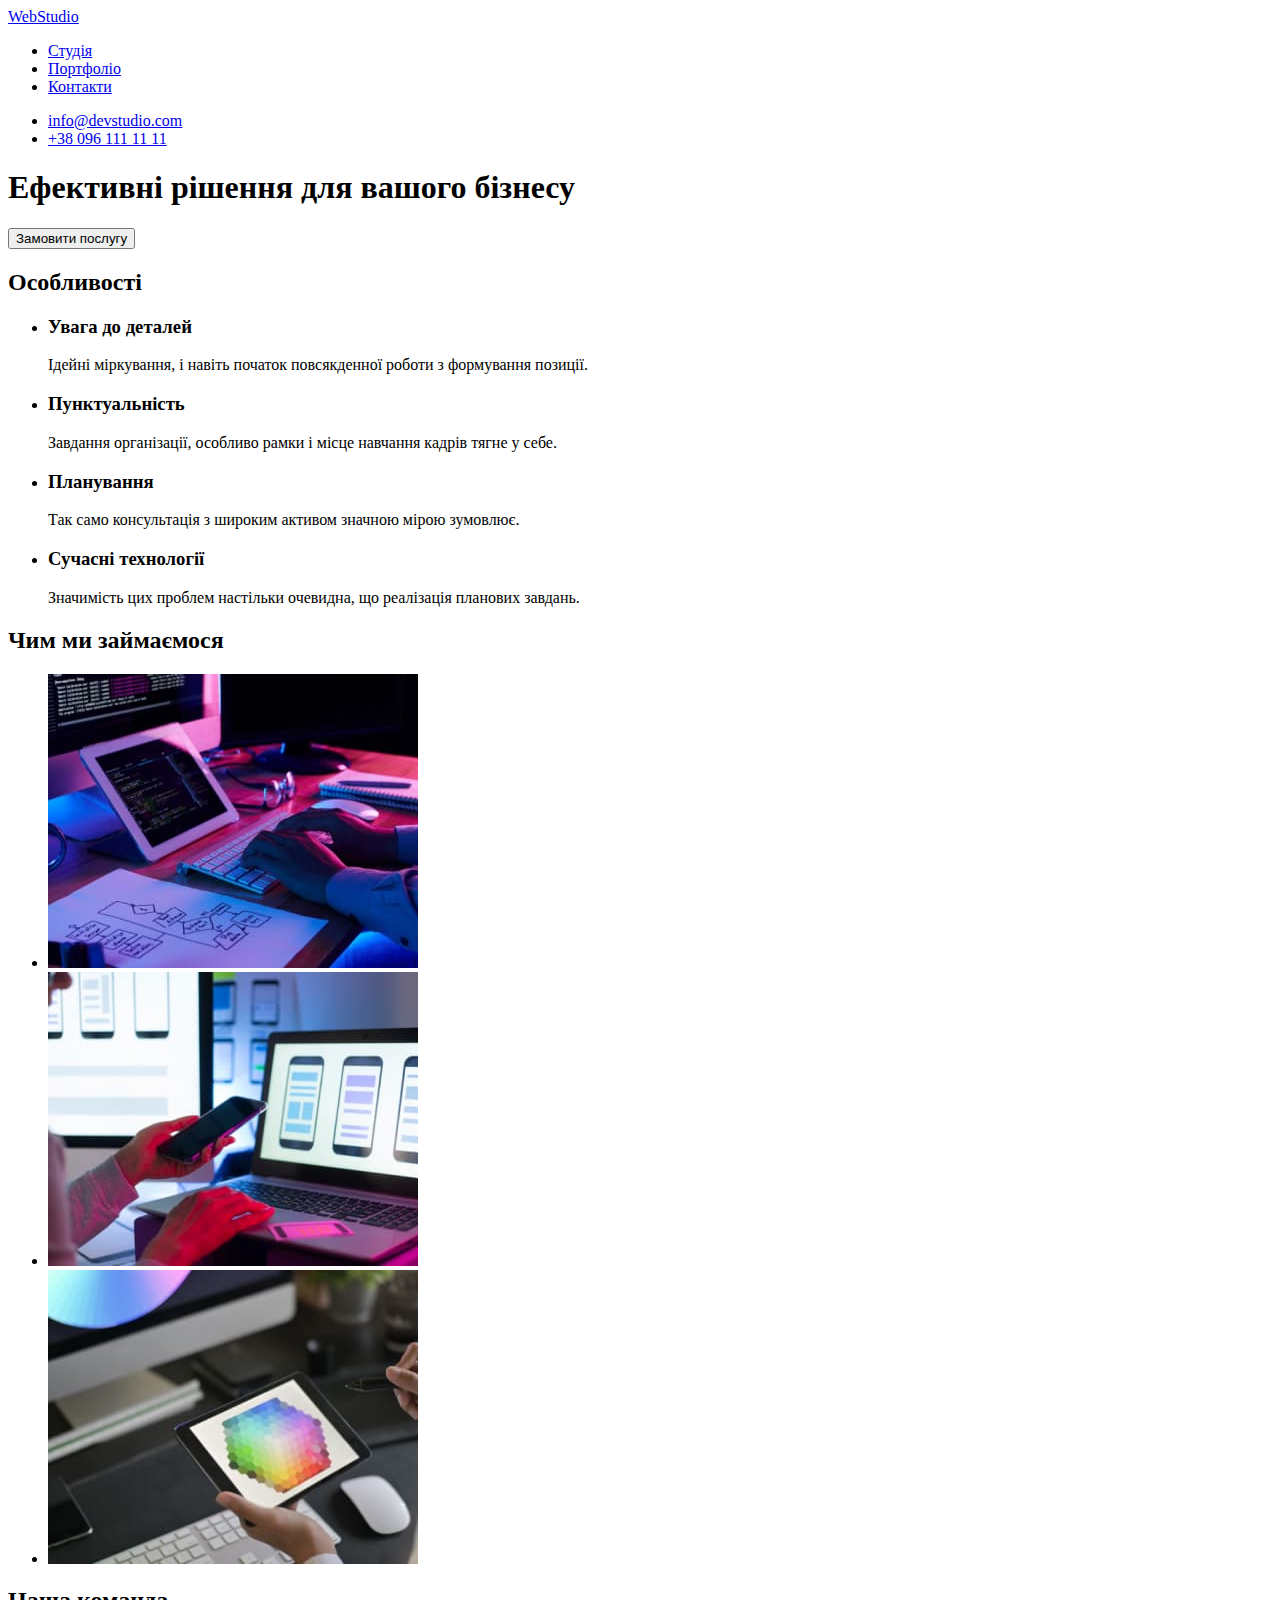
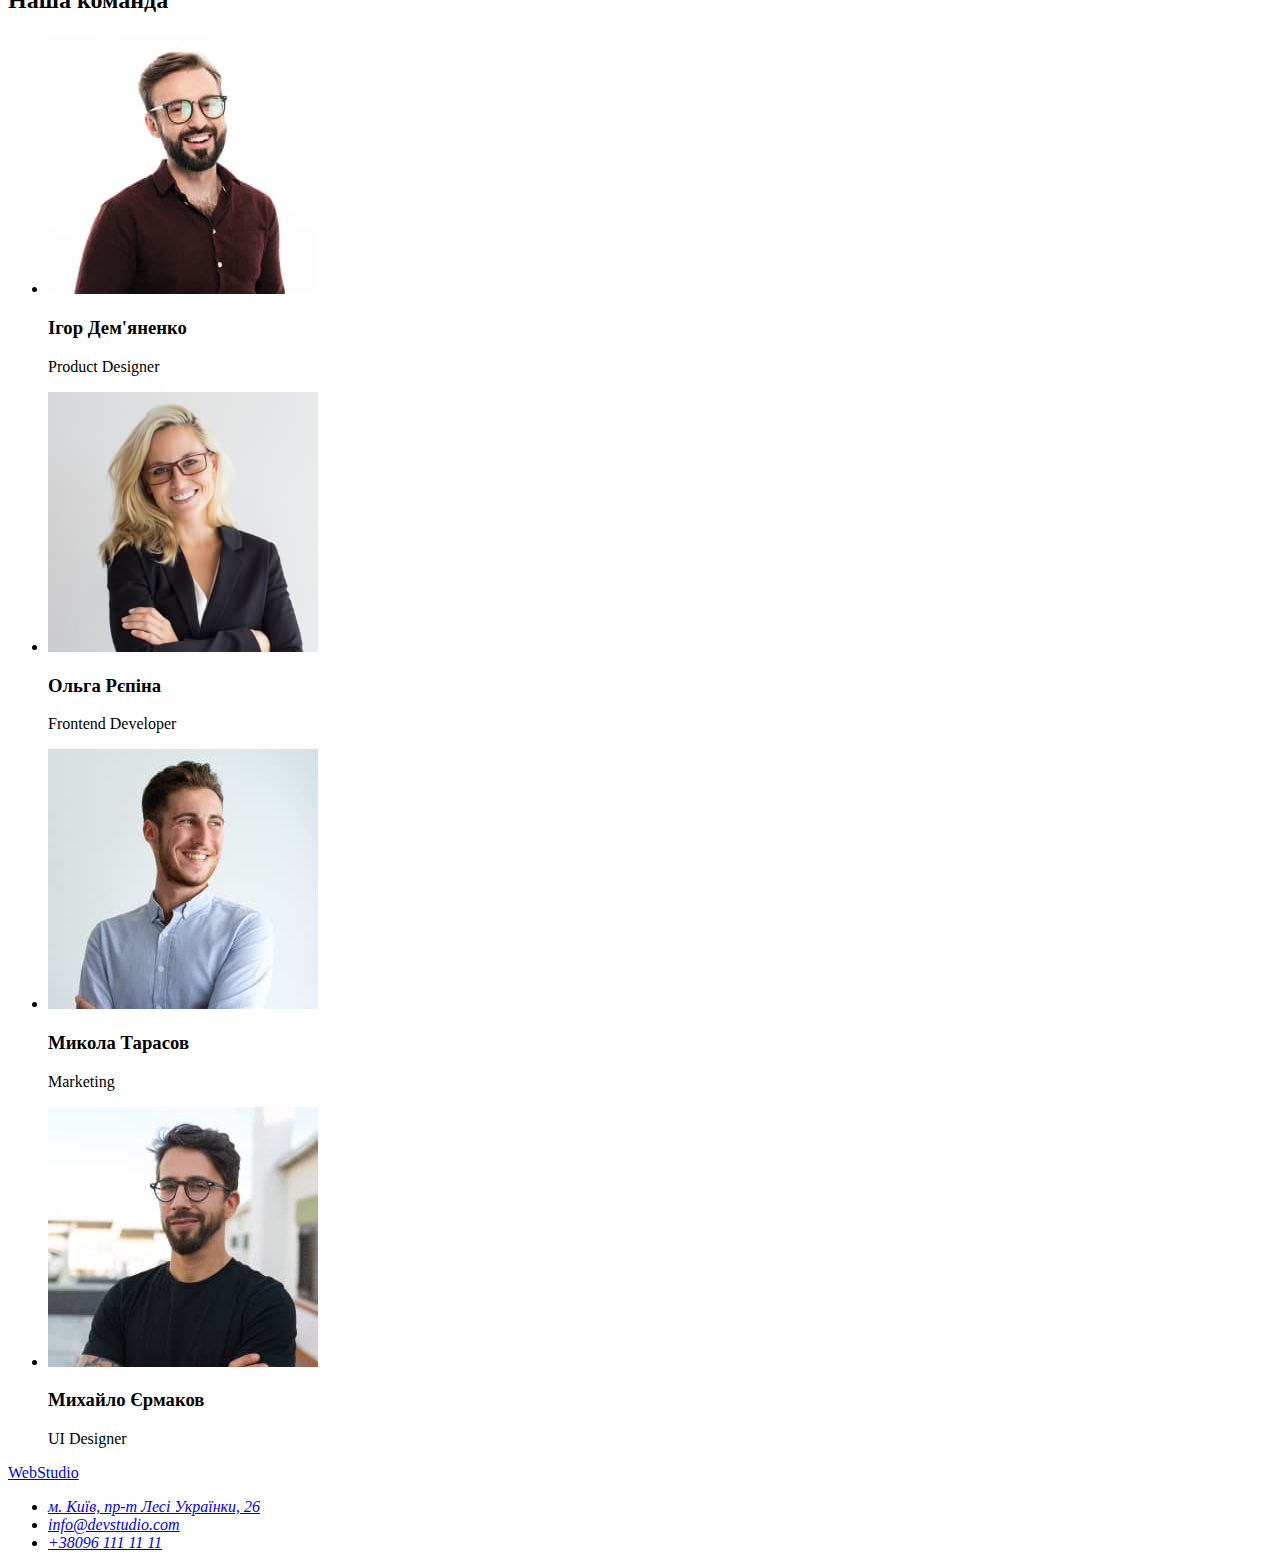
==== index.html @ 4920b451 "додав два файли" ====
<!DOCTYPE html>
<html lang="uk">
  <head>
    <meta charset="UTF-8" />
    <meta http-equiv="X-UA-Compatible" content="IE=edge" />
    <meta name="viewport" content="width=device-width, initial-scale=1.0" />
    <title>Document</title>
  </head>
  <body>
    <!-- Шапка сайту -->
    <header>
      <nav>
        <a href="./index.html"> WebStudio </a>
        <ul>
          <li><a href="./index.html">Студія</a></li>
          <li><a href="#">Портфоліо</a></li>
          <li><a href="#">Контакти</a></li>
        </ul>
      </nav>
      <ul>
        <li><a href="#">info@devstudio.com</a></li>
        <li><a href="#">+38 096 111 11 11</a></li>
      </ul>
    </header>

    <main>
      <!-- Герой -->
      <section>
        <h1>Ефективні рішення для вашого бізнесу</h1>
        <button type="button" class="button">Замовити послугу</button>
      </section>

      <!-- Особливості компанії -->
      <section>
        <h2>Особливості</h2>
        <ul>
          <li>
            <h3>Увага до деталей</h3>
            <p>
              Ідейні міркування, і навіть початок повсякденної роботи з
              формування позиції.
            </p>
          </li>
          <li>
            <h3>Пунктуальність</h3>
            <p>
              Завдання організації, особливо рамки і місце навчання кадрів тягне
              у себе.
            </p>
          </li>
          <li>
            <h3>Планування</h3>
            <p>
              Так само консультація з широким активом значною мірою зумовлює.
            </p>
          </li>
          <li>
            <h3>Сучасні технології</h3>
            <p>
              Значимість цих проблем настільки очевидна, що реалізація планових
              завдань.
            </p>
          </li>
        </ul>
      </section>
      <!-- Чим ми займаємося -->
      <section>
        <h2>Чим ми займаємося</h2>
        <ul>
          <li>
            <img
              src="./images/img1.jpg"
              alt="Людина працює за комп'ютером"
              width="370"
              height="294"
            />
          </li>
          <li>
            <img
              src="./images/img2.jpg"
              alt="Людина сидить за комп'ютером та дивиться в мобільний телефон"
              width="370"
              height="294"
            />
          </li>
          <li>
            <img
              src="./images/img3.jpg"
              alt="Людина сидить за комп'ютером та звіряється з планшетом"
              width="370"
              height="294"
            />
          </li>
        </ul>
      </section>

      <!-- Команда компанії-->
      <section>
        <h2>Наша команда</h2>
        <ul>
          <li>
            <img
              src="./images/team1.jpg"
              alt="Фото Ігора Дем'яненко"
              width="270"
              height="260"
            />
            <h3>Ігор Дем'яненко</h3>
            <p>Product Designer</p>
          </li>
          <li>
            <img
              src="./images/team2.jpg"
              alt="Фото Ольги Рєпіної"
              width="270"
              height="260"
            />
            <h3>Ольга Рєпіна</h3>
            <p>Frontend Developer</p>
          </li>
          <li>
            <img
              src="./images/team3.jpg"
              alt="Фото Миколи Тарасова"
              width="270"
              height="260"
            />
            <h3>Микола Тарасов</h3>
            <p>Marketing</p>
          </li>
          <li>
            <img
              src="./images/team4.jpg"
              alt="Фото Михайла Єрмакова"
              width="270"
              height="260"
            />
            <h3>Михайло Єрмаков</h3>
            <p>UI Designer</p>
          </li>
        </ul>
      </section>
    </main>
    <!-- Футер -->
    <footer>
      <a href="./index.html"> WebStudio </a>
      <address>
        <ul>
          <li>
            <a
              href="https://goo.gl/maps/CPtrU1FHBa2aNyZL9"
              target="_blank"
              rel="noopener noreferrer nofollow"
              >м. Київ, пр-т Лесі Українки, 26</a
            >
          </li>
          <li><a href="#">info@devstudio.com</a></li>
          <li><a href="#">+38096 111 11 11</a></li>
        </ul>
      </address>
    </footer>
  </body>
</html>
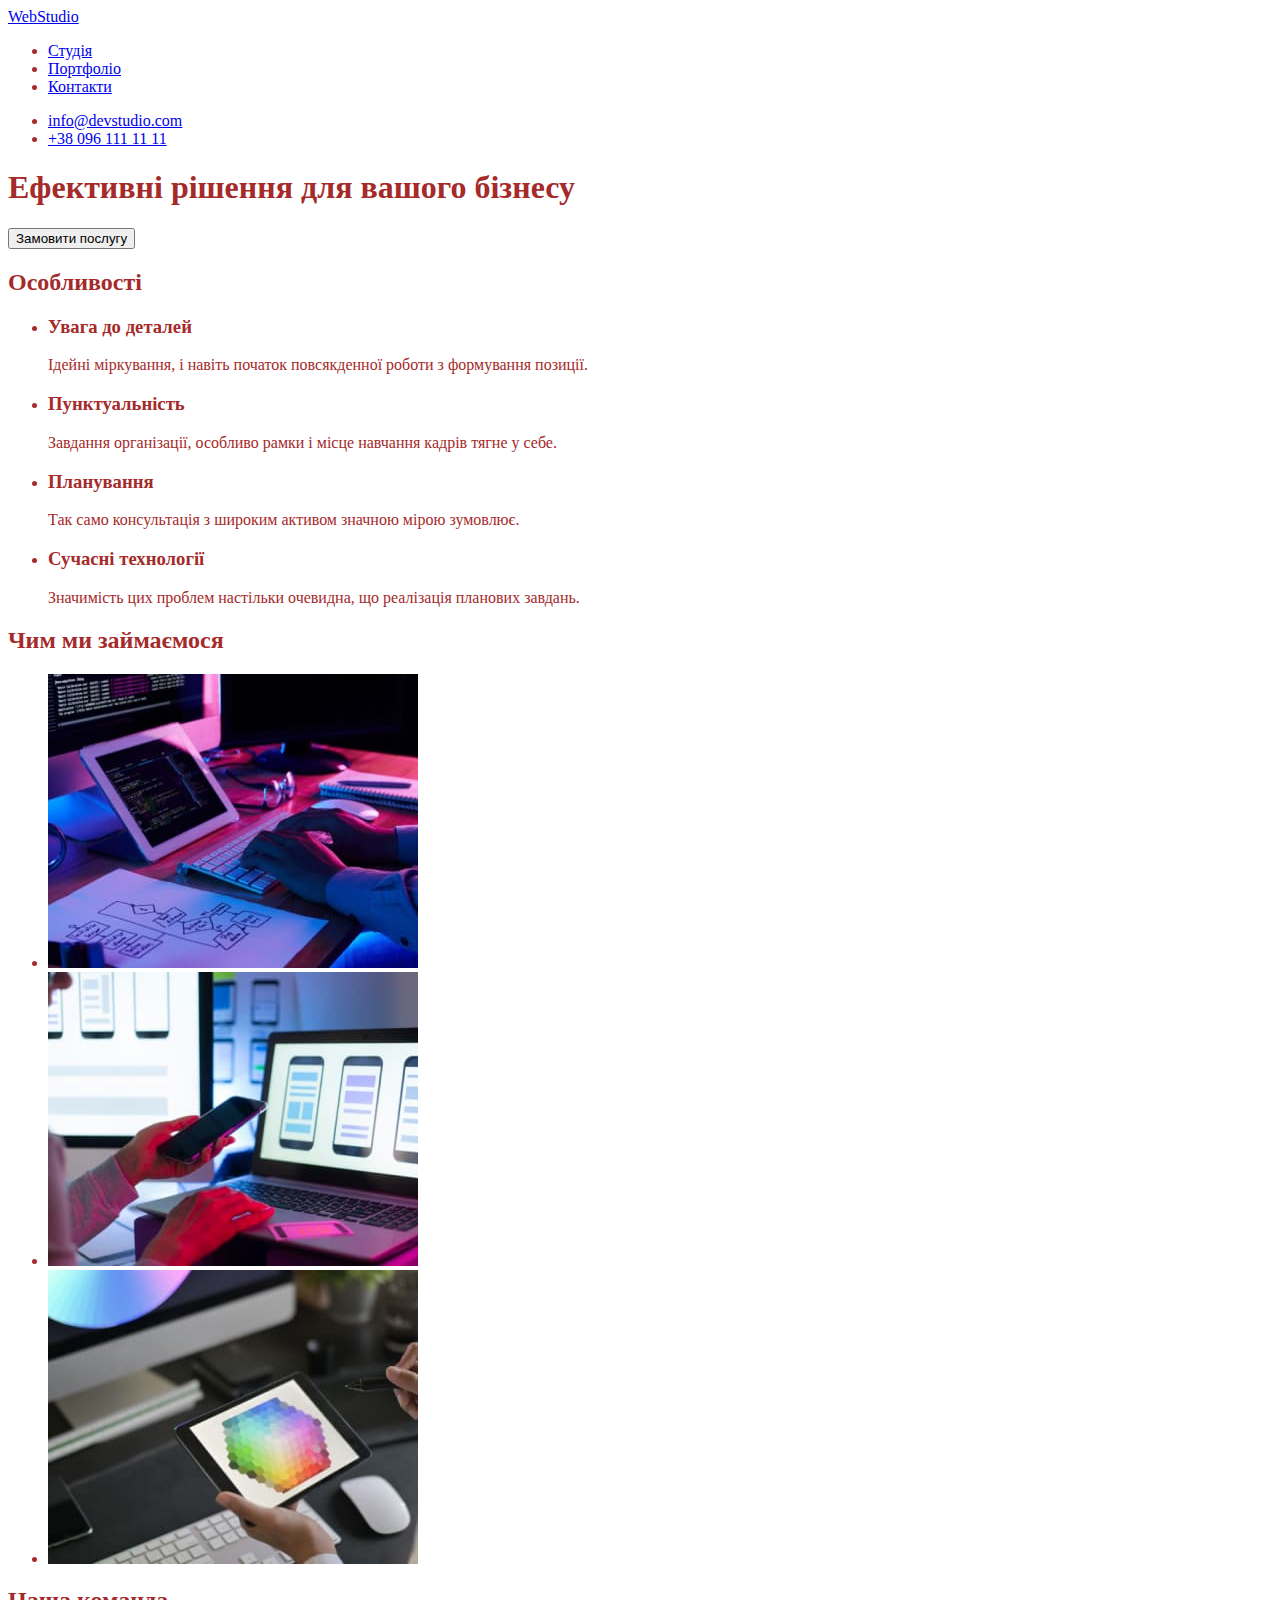
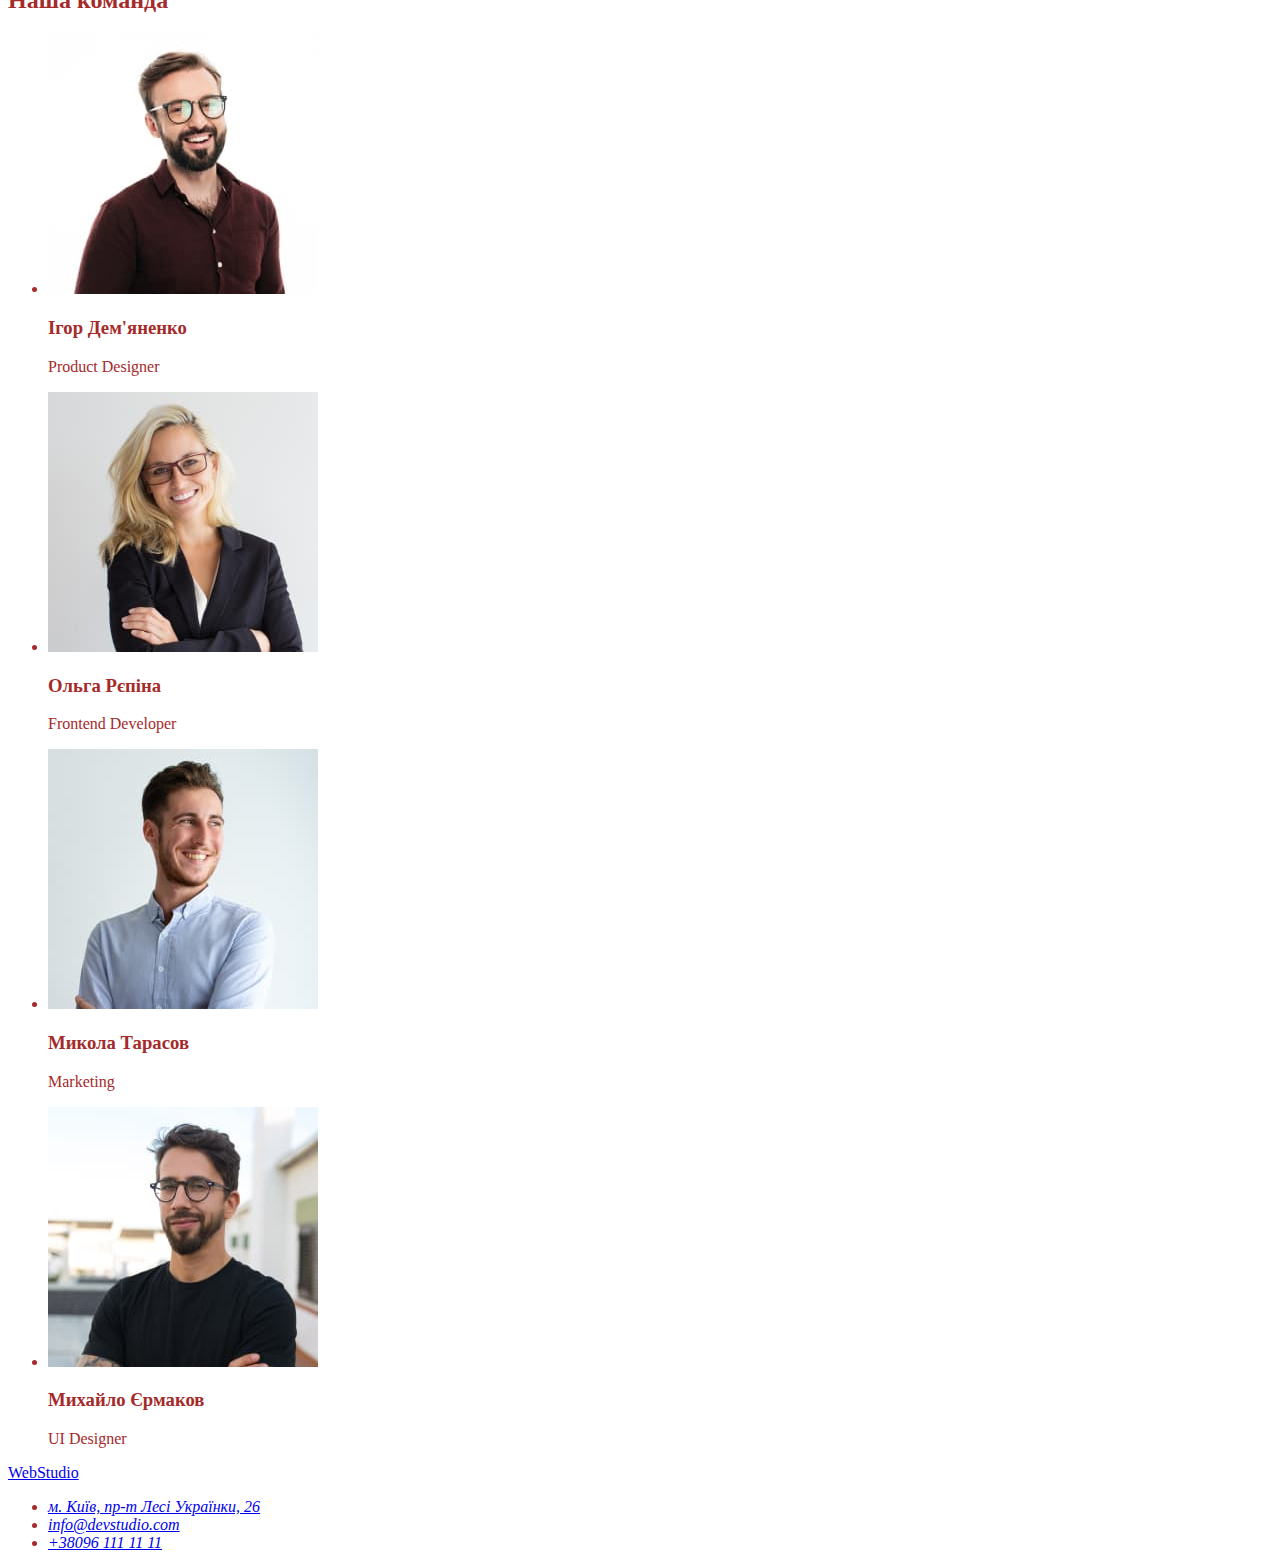
==== commit 17c06c7e: "додав portfolio.html" ====
--- a/index.html
+++ b/index.html
@@ -5,6 +5,7 @@
     <meta http-equiv="X-UA-Compatible" content="IE=edge" />
     <meta name="viewport" content="width=device-width, initial-scale=1.0" />
     <title>Document</title>
+    <link rel="stylesheet" href="./css/styles.css" />
   </head>
   <body>
     <!-- Шапка сайту -->
@@ -13,7 +14,7 @@
         <a href="./index.html"> WebStudio </a>
         <ul>
           <li><a href="./index.html">Студія</a></li>
-          <li><a href="#">Портфоліо</a></li>
+          <li><a href="./portfolio.html">Портфоліо</a></li>
           <li><a href="#">Контакти</a></li>
         </ul>
       </nav>
--- a/css/styles.css
+++ b/css/styles.css
@@ -0,0 +1,29 @@
+/* основний чорний колір : #000000 */
+/* синій колір   #2196F3 */
+/* допоміжний чорний : #212121 */
+/* білий color: #FFFFFF; */
+/* background: #2196F3;
+box-shadow: 0px 4px 4px rgba(0, 0, 0, 0.15); */
+/* сірий :  #757575; */
+
+
+
+body {
+    color: brown;
+    /* background-color: tomato; */
+}
+
+
+
+
+
+
+
+
+
+
+
+
+
+
+
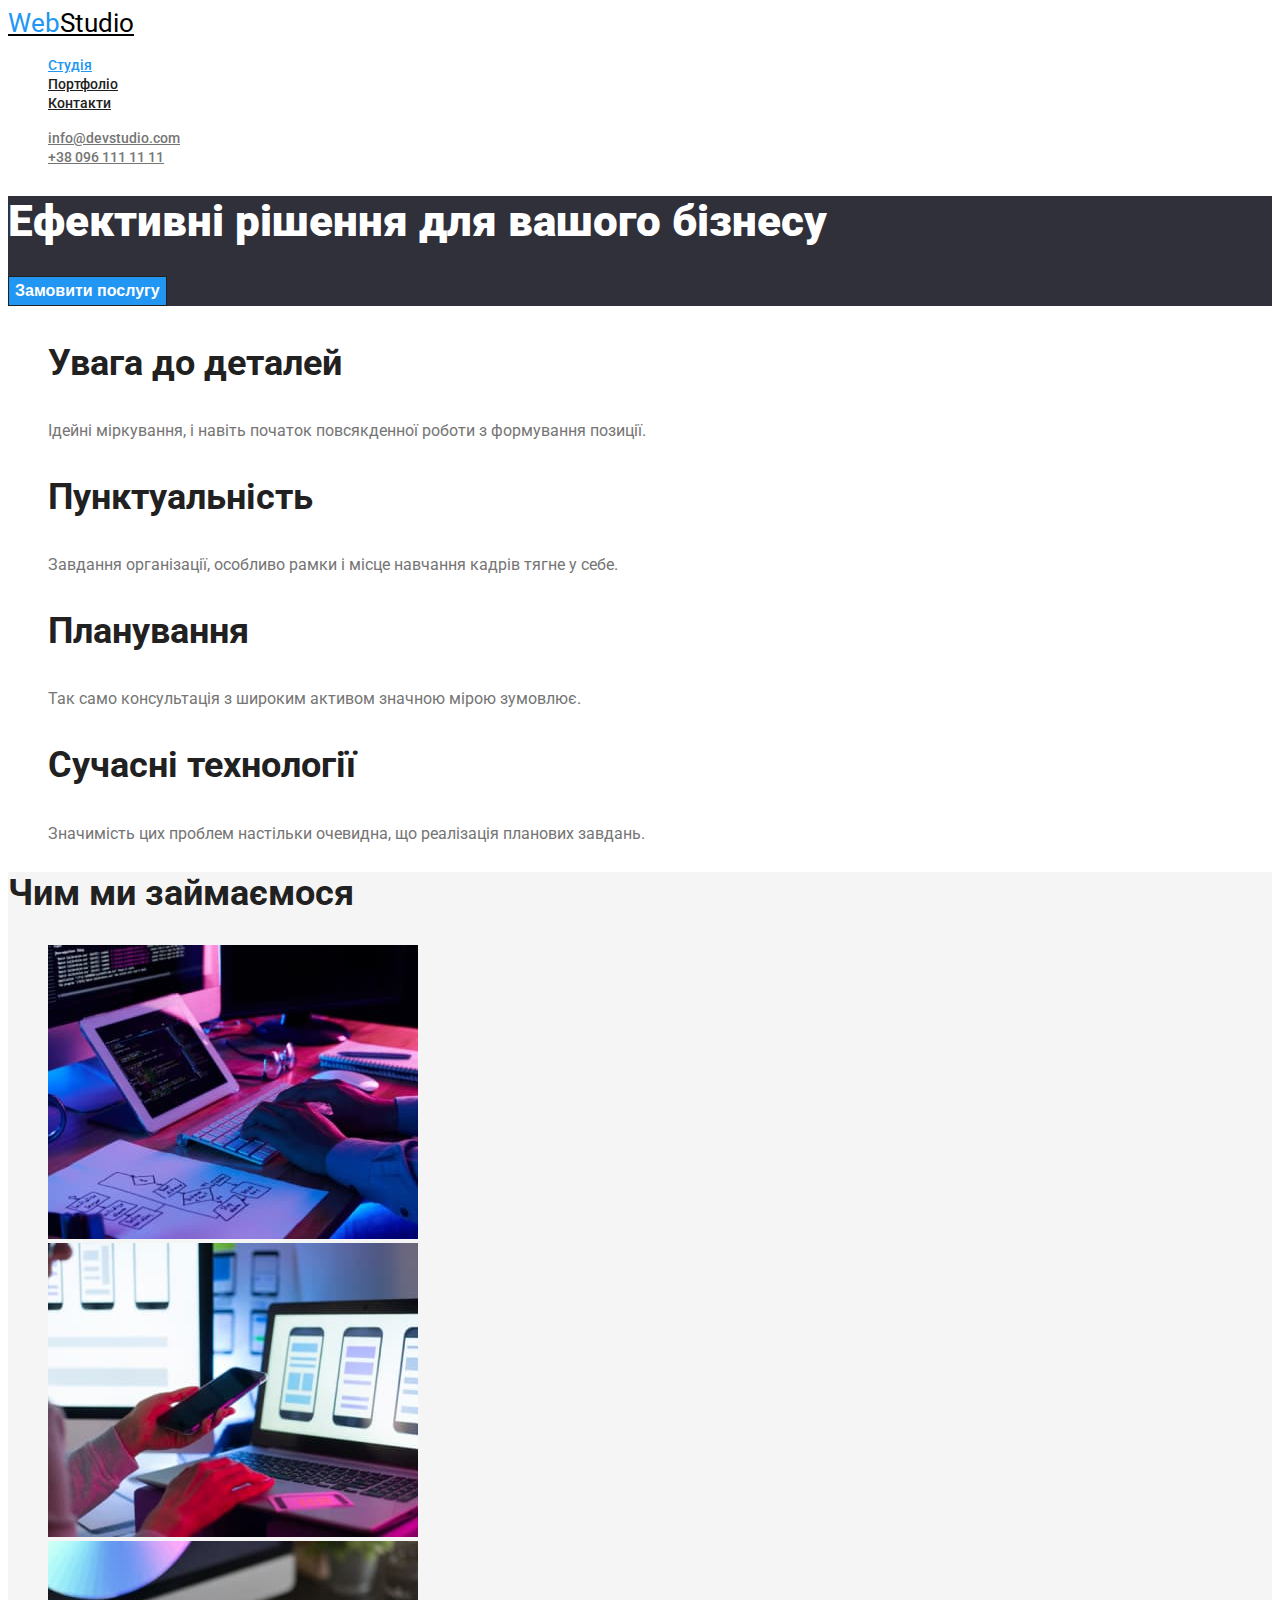
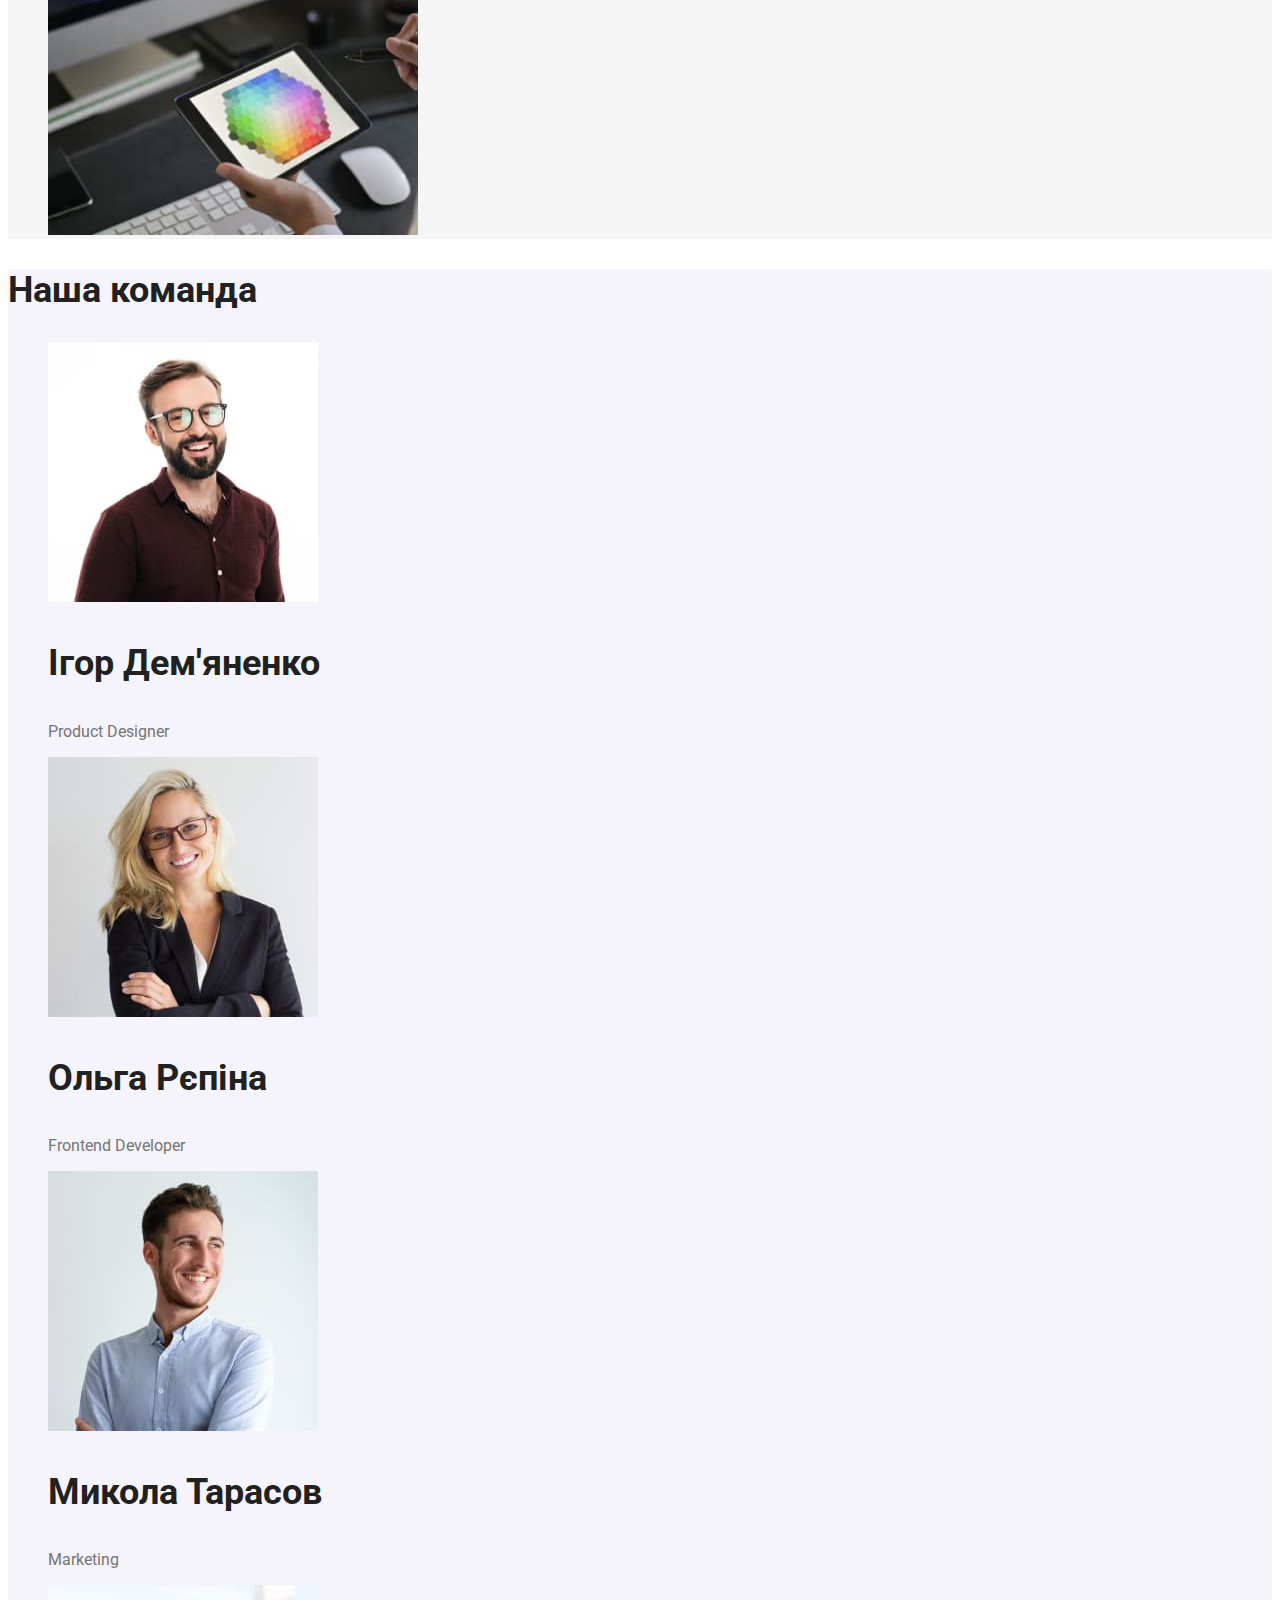
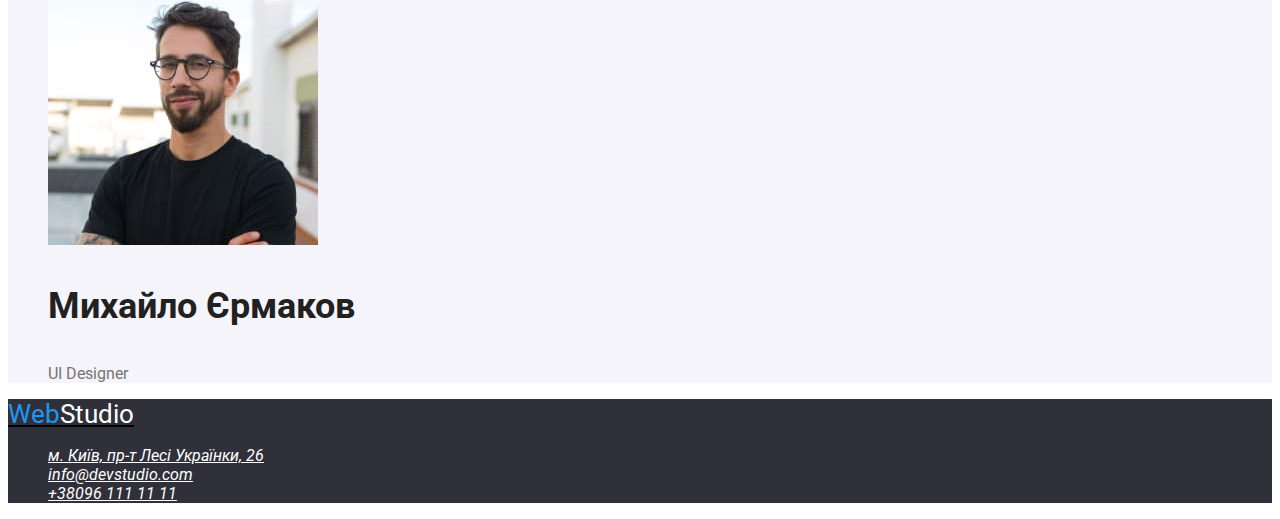
==== commit d7e6223f: "file з обє днаним h2 та h3" ====
--- a/index.html
+++ b/index.html
@@ -5,58 +5,66 @@
     <meta http-equiv="X-UA-Compatible" content="IE=edge" />
     <meta name="viewport" content="width=device-width, initial-scale=1.0" />
     <title>Document</title>
+    <link rel="preconnect" href="https://fonts.googleapis.com" />
+    <link rel="preconnect" href="https://fonts.gstatic.com" crossorigin />
+    <link
+      href="https://fonts.googleapis.com/css2?family=Roboto:wght@400;500;700;900&display=swap"
+      rel="stylesheet"
+    />
     <link rel="stylesheet" href="./css/styles.css" />
   </head>
   <body>
     <!-- Шапка сайту -->
     <header>
       <nav>
-        <a href="./index.html"> WebStudio </a>
-        <ul>
-          <li><a href="./index.html">Студія</a></li>
-          <li><a href="./portfolio.html">Портфоліо</a></li>
-          <li><a href="#">Контакти</a></li>
+        <a href="./index.html" class="logo"
+          ><span class="logo-accent"> Web</span>Studio
+        </a>
+        <ul class="site-nav list">
+          <li><a href="./index.html" class="link current">Студія</a></li>
+          <li><a href="./portfolio.html" class="link">Портфоліо</a></li>
+          <li><a href="#" class="link">Контакти</a></li>
         </ul>
       </nav>
-      <ul>
-        <li><a href="#">info@devstudio.com</a></li>
-        <li><a href="#">+38 096 111 11 11</a></li>
+      <ul class="contact-firm list">
+        <li><a href="#" class="link">info@devstudio.com</a></li>
+        <li><a href="#" class="link">+38 096 111 11 11</a></li>
       </ul>
     </header>
 
     <main>
       <!-- Герой -->
-      <section>
-        <h1>Ефективні рішення для вашого бізнесу</h1>
-        <button type="button" class="button">Замовити послугу</button>
+      <section class="hero">
+        <h1 class="hero-title">Ефективні рішення для вашого бізнесу</h1>
+        <button type="button" class="primary-button">Замовити послугу</button>
       </section>
 
       <!-- Особливості компанії -->
-      <section>
-        <h2>Особливості</h2>
-        <ul>
+      <section class="section">
+        <h2 class="visually-hidden">Особливості компанії</h2>
+        <ul class="feature list">
           <li>
-            <h3>Увага до деталей</h3>
+            <h3 class="section-title">Увага до деталей</h3>
             <p>
               Ідейні міркування, і навіть початок повсякденної роботи з
               формування позиції.
             </p>
           </li>
           <li>
-            <h3>Пунктуальність</h3>
+            <h3 class="section-title">Пунктуальність</h3>
             <p>
               Завдання організації, особливо рамки і місце навчання кадрів тягне
               у себе.
             </p>
           </li>
           <li>
-            <h3>Планування</h3>
+            <h3 class="section-title">Планування</h3>
             <p>
               Так само консультація з широким активом значною мірою зумовлює.
             </p>
           </li>
           <li>
-            <h3>Сучасні технології</h3>
+            <h3 class="section-title">Сучасні технології</h3>
             <p>
               Значимість цих проблем настільки очевидна, що реалізація планових
               завдань.
@@ -65,9 +73,9 @@
         </ul>
       </section>
       <!-- Чим ми займаємося -->
-      <section>
-        <h2>Чим ми займаємося</h2>
-        <ul>
+      <section class="section-work">
+        <h2 class="section-title">Чим ми займаємося</h2>
+        <ul class="work list">
           <li>
             <img
               src="./images/img1.jpg"
@@ -96,9 +104,9 @@
       </section>
 
       <!-- Команда компанії-->
-      <section>
-        <h2>Наша команда</h2>
-        <ul>
+      <section class="section-team">
+        <h2 class="section-title">Наша команда</h2>
+        <ul class="team list">
           <li>
             <img
               src="./images/team1.jpg"
@@ -106,7 +114,7 @@
               width="270"
               height="260"
             />
-            <h3>Ігор Дем'яненко</h3>
+            <h3 class="section-title">Ігор Дем'яненко</h3>
             <p>Product Designer</p>
           </li>
           <li>
@@ -116,7 +124,7 @@
               width="270"
               height="260"
             />
-            <h3>Ольга Рєпіна</h3>
+            <h3 class="section-title">Ольга Рєпіна</h3>
             <p>Frontend Developer</p>
           </li>
           <li>
@@ -126,7 +134,7 @@
               width="270"
               height="260"
             />
-            <h3>Микола Тарасов</h3>
+            <h3 class="section-title">Микола Тарасов</h3>
             <p>Marketing</p>
           </li>
           <li>
@@ -136,27 +144,31 @@
               width="270"
               height="260"
             />
-            <h3>Михайло Єрмаков</h3>
+            <h3 class="section-title">Михайло Єрмаков</h3>
             <p>UI Designer</p>
           </li>
         </ul>
       </section>
     </main>
     <!-- Футер -->
-    <footer>
-      <a href="./index.html"> WebStudio </a>
+    <footer class="footer">
+      <a href="./index.html" class="logo"
+        ><span class="logo-accent"> Web</span
+        ><span class="logo-studio">Studio</span>
+      </a>
       <address>
-        <ul>
+        <ul class="site-footer list">
           <li>
             <a
               href="https://goo.gl/maps/CPtrU1FHBa2aNyZL9"
+              class="link"
               target="_blank"
               rel="noopener noreferrer nofollow"
               >м. Київ, пр-т Лесі Українки, 26</a
             >
           </li>
-          <li><a href="#">info@devstudio.com</a></li>
-          <li><a href="#">+38096 111 11 11</a></li>
+          <li><a href="#" class="link">info@devstudio.com</a></li>
+          <li><a href="#" class="link">+38096 111 11 11</a></li>
         </ul>
       </address>
     </footer>
--- a/css/styles.css
+++ b/css/styles.css
@@ -1,17 +1,161 @@
-/* основний чорний колір : #000000 */
-/* синій колір   #2196F3 */
-/* допоміжний чорний : #212121 */
-/* білий color: #FFFFFF; */
+/* чорний колір logo : #000000 */
+/* синій колір акцент  #2196F3 */
+/* основний чорний колір тексту: #212121 */
+/* Основний колір сторінки Background : #FFFFFF; */
+/*  білий color: #F5F5F5 */
 /* background: #2196F3;
 box-shadow: 0px 4px 4px rgba(0, 0, 0, 0.15); */
-/* сірий :  #757575; */
+/* допоміжний сірий колір тексту:  #757575; */
+/* --фон блоків: #2F303A */
+/* ------ */
 
-
+:root {
+    --primery-text-color: #757575;
+    --title-text-color: #212121;
+    --accent-color: #2196F3;
+    --primary-white-color: #FFFFFF;
+    --black-color: #000000;
+    --white-color: #F5F5F5;
+    --ashy-color: #F5F4FA;
+    --block-color: #2F303A;
+}
 
 body {
-    color: brown;
-    /* background-color: tomato; */
+    background-color: var(--primary-white-color);
+    color: var(--primery-text-color);
+
+    font-family: Roboto, sans;
+    letter-spacing: 0.003 ;
 }
+/* -- стилі index.html --*/
+.logo {
+    color: var(--black-color);
+    font-style: Bold;
+    font-size: 26px;
+    line-height: 1.2;
+} 
+.logo-accent {
+    color: var(--accent-color);
+}
+.logo :focus {
+    color: var(--accent-color);
+}
+/* site nav */
+.list {
+    list-style: none;
+}
+.site-nav .link {
+    color: var(--title-text-color);
+    font-weight: 500;
+    font-style: medium; 
+    font-size: 14px; 
+    line-height: 1.2;
+}
+.site-nav .link:hover,
+.site-nav .link:focus {
+    color: var(--accent-color);
+}
+.site-nav .link.current {
+    color: var(--accent-color);
+}
+.contact-firm .link {
+    color: var(--primery-text-color);
+    font-weight: 500;
+    font-style: medium; 
+    font-size: 14px; 
+    line-height: 1.2;
+}
+.contact-firm .link:hover,
+.contact-firm .link:focus {
+    color: var(--accent-color);
+}
+
+/* Герой */
+.hero {
+    background-color: var(--block-color);
+}
+.hero-title {
+    color: var(--primary-white-color);
+    font-weight: 900;
+    font-size: 44px; 
+    line-height: 1.36; 
+    line-height: 116%;
+    /* text-align: Center; */
+}
+/*  Секції */
+.section-title {
+    color: var(--title-text-color);
+    font-weight: 700;
+    font-style: Bold;
+    font-size: 36px;
+    line-height: 1.2;
+}
+/* Особливості компанії*/
+.feature-list .title {
+    color: var(--title-text-color); 
+    
+}
+.section-work {
+    background-color: var(--white-color);
+}
+.visually-hidden {
+    position: absolute;
+    white-space: nowrap;
+    width: 1px;
+    height: 1px;
+    overflow: hidden;
+    border: 0;
+    padding: 0;
+    clip: rect(0 0 0 0);
+    clip-path: inset(50%);
+    margin: -1px;
+}
+/*-- Команда компанії-- */
+.team-list .title {
+    color: var(--title-text-color);
+}
+.section-team {
+    background-color: var(--ashy-color);
+}
+/* button */
+
+.primary-button {
+    color: var(--primary-white-color);
+    background-color: var(--accent-color);
+    border: 1px solid var(--title-text-color);
+    font-weight: 700;
+    font-style: bold;
+    font-size: 16px; 
+    line-height: 1.8; 
+    line-height: 160%;
+}
+.primary-button:hover {
+    border: 1px solid var(--accent-color);
+}
+.secondary-button {
+    color: var(--title-text-color);
+    background-color: var(--primary-white-color);
+}
+.secondary-button:hover {
+    color: var(--primary-white-color);
+    background-color: var(--accent-color);
+}
+/* --Footer-------*/
+.footer {
+    background-color: #2F303A;
+}
+.logo-studio {
+    color: var(--primary-white-color);
+}
+.site-footer .link {
+    color: var(--primary-white-color);
+}
+.site-footer .link:hover,
+.site-footer .link:focus {
+    color: var(--accent-color);
+}
+
+/* -- стилі portfolio.html -- */
 
 
 
@@ -23,7 +167,3 @@
 
 
 
-
-
-
-
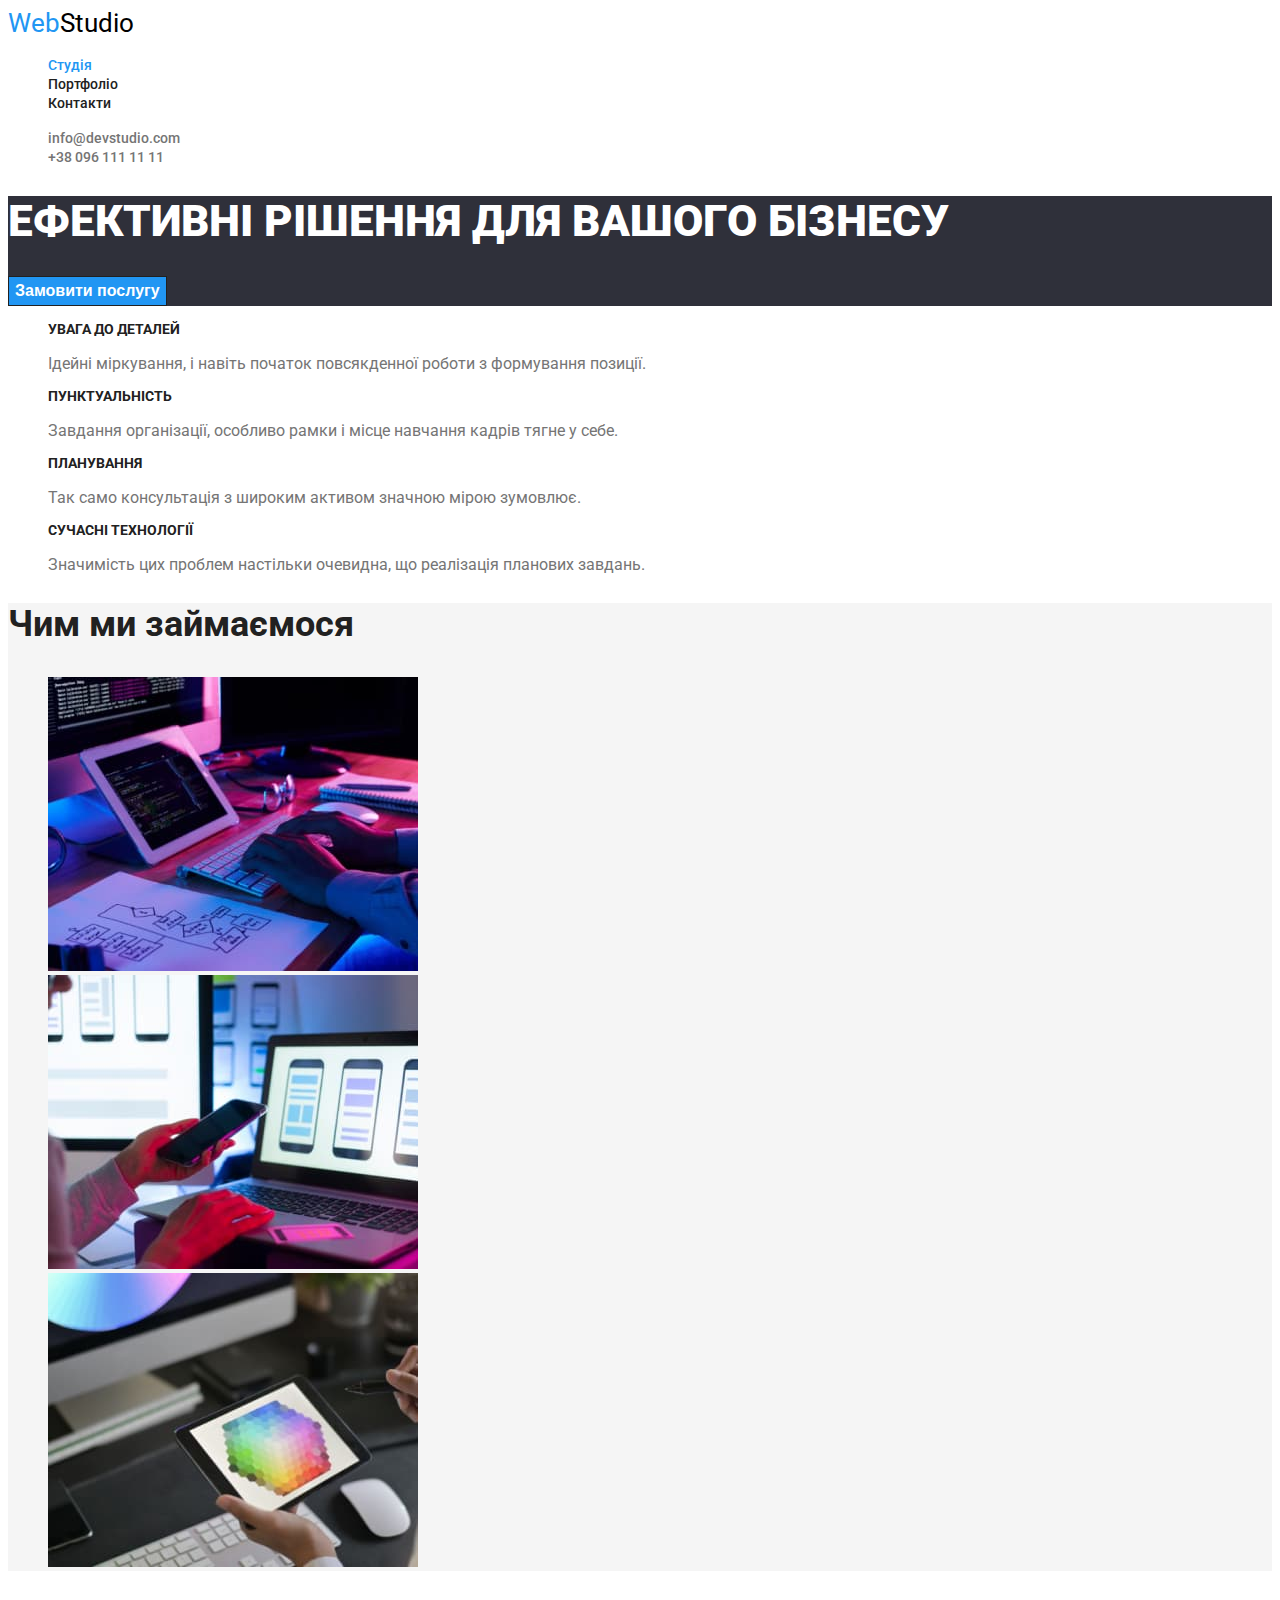
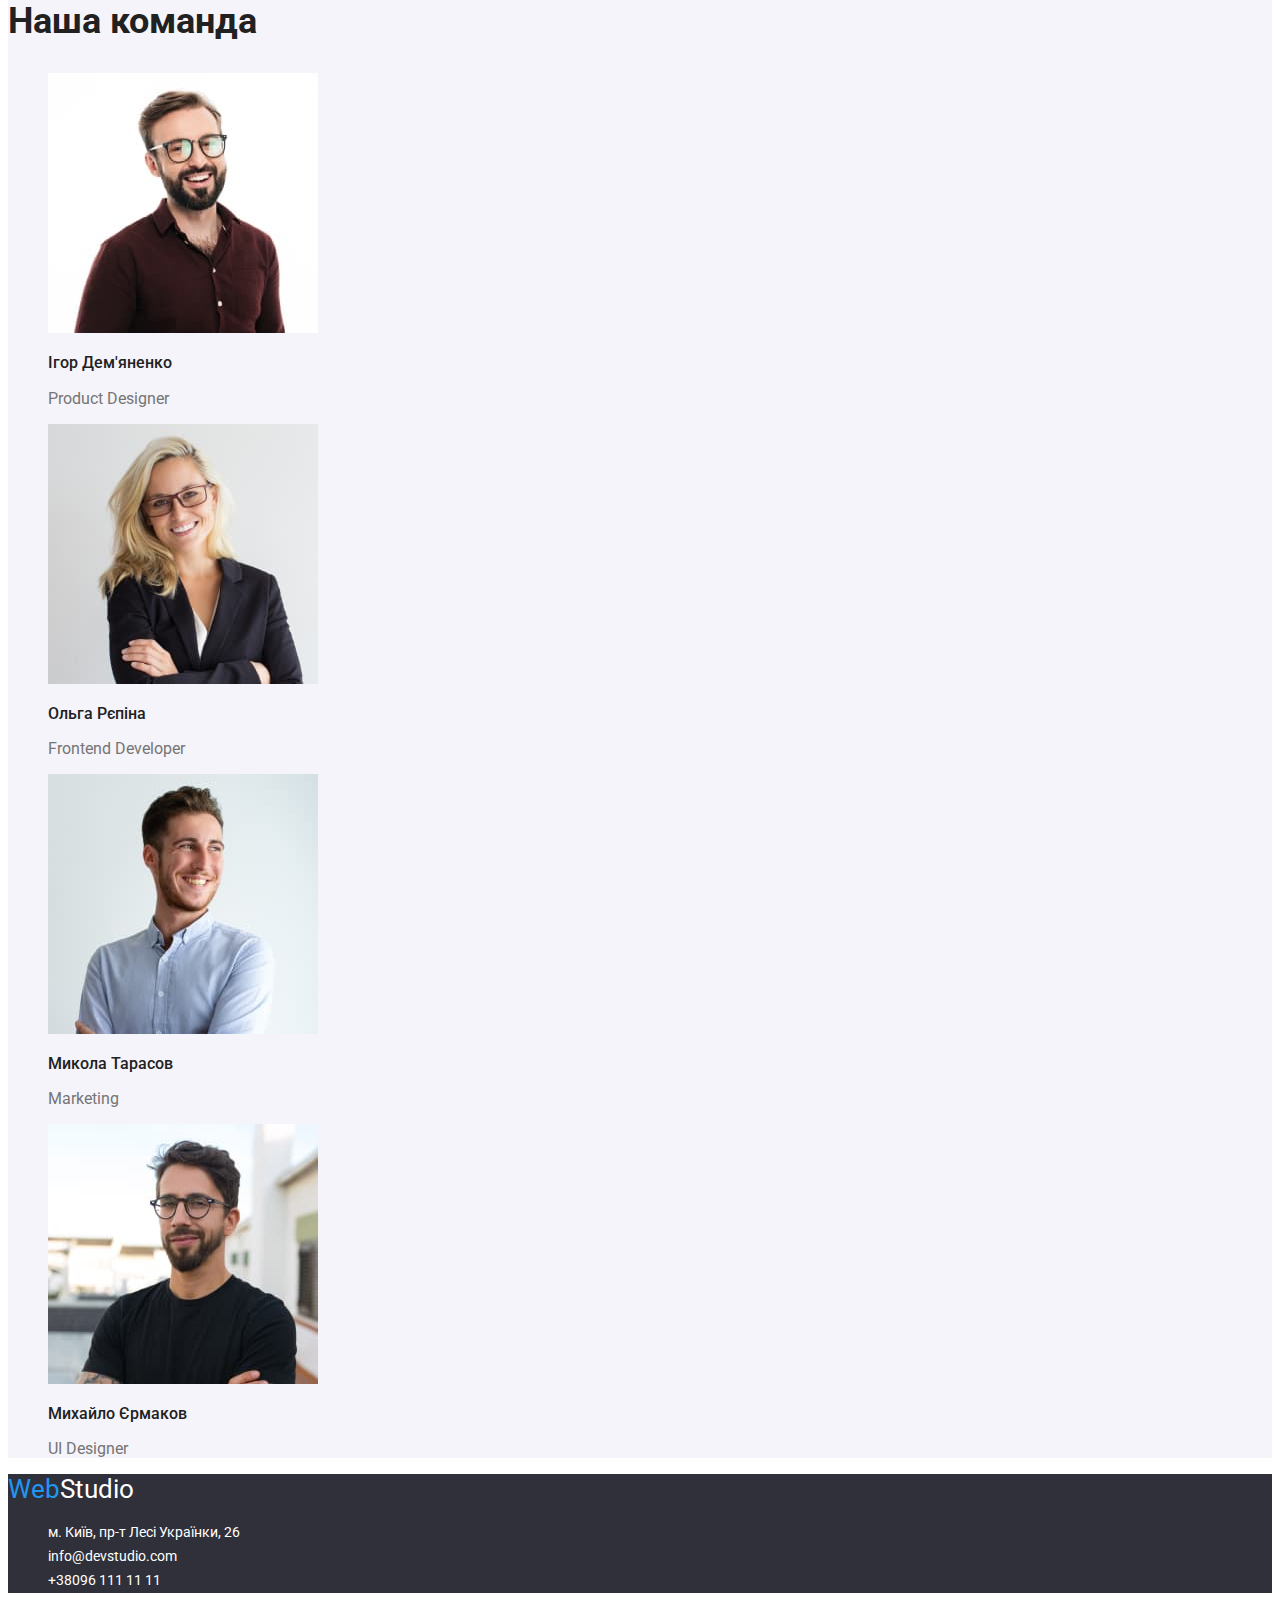
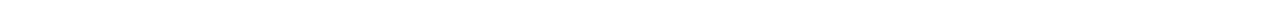
==== commit 065f123c: "Готове ДЗ2" ====
--- a/index.html
+++ b/index.html
@@ -42,29 +42,29 @@
       <!-- Особливості компанії -->
       <section class="section">
         <h2 class="visually-hidden">Особливості компанії</h2>
-        <ul class="feature list">
+        <ul class="feature-list list">
           <li>
-            <h3 class="section-title">Увага до деталей</h3>
+            <h3 class="title">Увага до деталей</h3>
             <p>
               Ідейні міркування, і навіть початок повсякденної роботи з
               формування позиції.
             </p>
           </li>
           <li>
-            <h3 class="section-title">Пунктуальність</h3>
+            <h3 class="title">Пунктуальність</h3>
             <p>
               Завдання організації, особливо рамки і місце навчання кадрів тягне
               у себе.
             </p>
           </li>
           <li>
-            <h3 class="section-title">Планування</h3>
+            <h3 class="title">Планування</h3>
             <p>
               Так само консультація з широким активом значною мірою зумовлює.
             </p>
           </li>
           <li>
-            <h3 class="section-title">Сучасні технології</h3>
+            <h3 class="title">Сучасні технології</h3>
             <p>
               Значимість цих проблем настільки очевидна, що реалізація планових
               завдань.
@@ -75,7 +75,7 @@
       <!-- Чим ми займаємося -->
       <section class="section-work">
         <h2 class="section-title">Чим ми займаємося</h2>
-        <ul class="work list">
+        <ul class="work-list list">
           <li>
             <img
               src="./images/img1.jpg"
@@ -106,7 +106,7 @@
       <!-- Команда компанії-->
       <section class="section-team">
         <h2 class="section-title">Наша команда</h2>
-        <ul class="team list">
+        <ul class="team-list list">
           <li>
             <img
               src="./images/team1.jpg"
@@ -114,7 +114,7 @@
               width="270"
               height="260"
             />
-            <h3 class="section-title">Ігор Дем'яненко</h3>
+            <h3 class="title">Ігор Дем'яненко</h3>
             <p>Product Designer</p>
           </li>
           <li>
@@ -124,7 +124,7 @@
               width="270"
               height="260"
             />
-            <h3 class="section-title">Ольга Рєпіна</h3>
+            <h3 class="title">Ольга Рєпіна</h3>
             <p>Frontend Developer</p>
           </li>
           <li>
@@ -134,7 +134,7 @@
               width="270"
               height="260"
             />
-            <h3 class="section-title">Микола Тарасов</h3>
+            <h3 class="title">Микола Тарасов</h3>
             <p>Marketing</p>
           </li>
           <li>
@@ -144,7 +144,7 @@
               width="270"
               height="260"
             />
-            <h3 class="section-title">Михайло Єрмаков</h3>
+            <h3 class="title">Михайло Єрмаков</h3>
             <p>UI Designer</p>
           </li>
         </ul>
--- a/css/styles.css
+++ b/css/styles.css
@@ -1,14 +1,11 @@
-/* чорний колір logo : #000000 */
-/* синій колір акцент  #2196F3 */
+/* чорний колір logo: #000000 */
+/* синій колір акцент:  #2196F3 */
 /* основний чорний колір тексту: #212121 */
-/* Основний колір сторінки Background : #FFFFFF; */
-/*  білий color: #F5F5F5 */
-/* background: #2196F3;
-box-shadow: 0px 4px 4px rgba(0, 0, 0, 0.15); */
+/* oсновний колір сторінки Background: #FFFFFF; */
+/* білий color: #F5F5F5 */
 /* допоміжний сірий колір тексту:  #757575; */
 /* --фон блоків: #2F303A */
 /* ------ */
-
 :root {
     --primery-text-color: #757575;
     --title-text-color: #212121;
@@ -19,7 +16,6 @@
     --ashy-color: #F5F4FA;
     --block-color: #2F303A;
 }
-
 body {
     background-color: var(--primary-white-color);
     color: var(--primery-text-color);
@@ -33,6 +29,7 @@
     font-style: Bold;
     font-size: 26px;
     line-height: 1.2;
+    text-decoration: none;
 } 
 .logo-accent {
     color: var(--accent-color);
@@ -43,6 +40,9 @@
 /* site nav */
 .list {
     list-style: none;
+}
+.link {
+    text-decoration: none;
 }
 .site-nav .link {
     color: var(--title-text-color);
@@ -69,8 +69,7 @@
 .contact-firm .link:focus {
     color: var(--accent-color);
 }
-
-/* Герой */
+/*-- Герой */
 .hero {
     background-color: var(--block-color);
 }
@@ -81,6 +80,7 @@
     line-height: 1.36; 
     line-height: 116%;
     /* text-align: Center; */
+    text-transform:uppercase;
 }
 /*  Секції */
 .section-title {
@@ -92,12 +92,20 @@
 }
 /* Особливості компанії*/
 .feature-list .title {
-    color: var(--title-text-color); 
-    
+    color: var(--title-text-color);
+    font-weight: 700; 
+    font-style: Bold; 
+    font-size: 14px; 
+    line-height: 1.14;
+    text-transform: uppercase;
 }
+/* -- Чим ми займаємося -- */
 .section-work {
     background-color: var(--white-color);
 }
+/* .work-list .title {
+    color: var(--title-text-color);
+} */
 .visually-hidden {
     position: absolute;
     white-space: nowrap;
@@ -113,12 +121,15 @@
 /*-- Команда компанії-- */
 .team-list .title {
     color: var(--title-text-color);
+    font-weight: 500;
+    font-style: Medium; 
+    font-size: 16px; 
+    line-height: 1.2;
 }
 .section-team {
     background-color: var(--ashy-color);
 }
 /* button */
-
 .primary-button {
     color: var(--primary-white-color);
     background-color: var(--accent-color);
@@ -135,6 +146,12 @@
 .secondary-button {
     color: var(--title-text-color);
     background-color: var(--primary-white-color);
+    border: 1px solid var(--title-text-color);
+    font-weight: 700;
+    font-style: bold;
+    font-size: 16px;
+    line-height: 1.8;
+    line-height: 160%;
 }
 .secondary-button:hover {
     color: var(--primary-white-color);
@@ -142,20 +159,29 @@
 }
 /* --Footer-------*/
 .footer {
-    background-color: #2F303A;
+    background-color: var(--block-color);
 }
 .logo-studio {
     color: var(--primary-white-color);
 }
 .site-footer .link {
     color: var(--primary-white-color);
+    font-weight: 400;
+    font-style: normal; 
+    font-size: 14px; 
+    line-height: 1.7;
 }
 .site-footer .link:hover,
 .site-footer .link:focus {
     color: var(--accent-color);
 }
-
 /* -- стилі portfolio.html -- */
+.cards .title {
+    color: var(--title-text-color);
+    font-weight:700;
+    font-size: 18px; 
+    line-height: 2;
+}
 
 
 
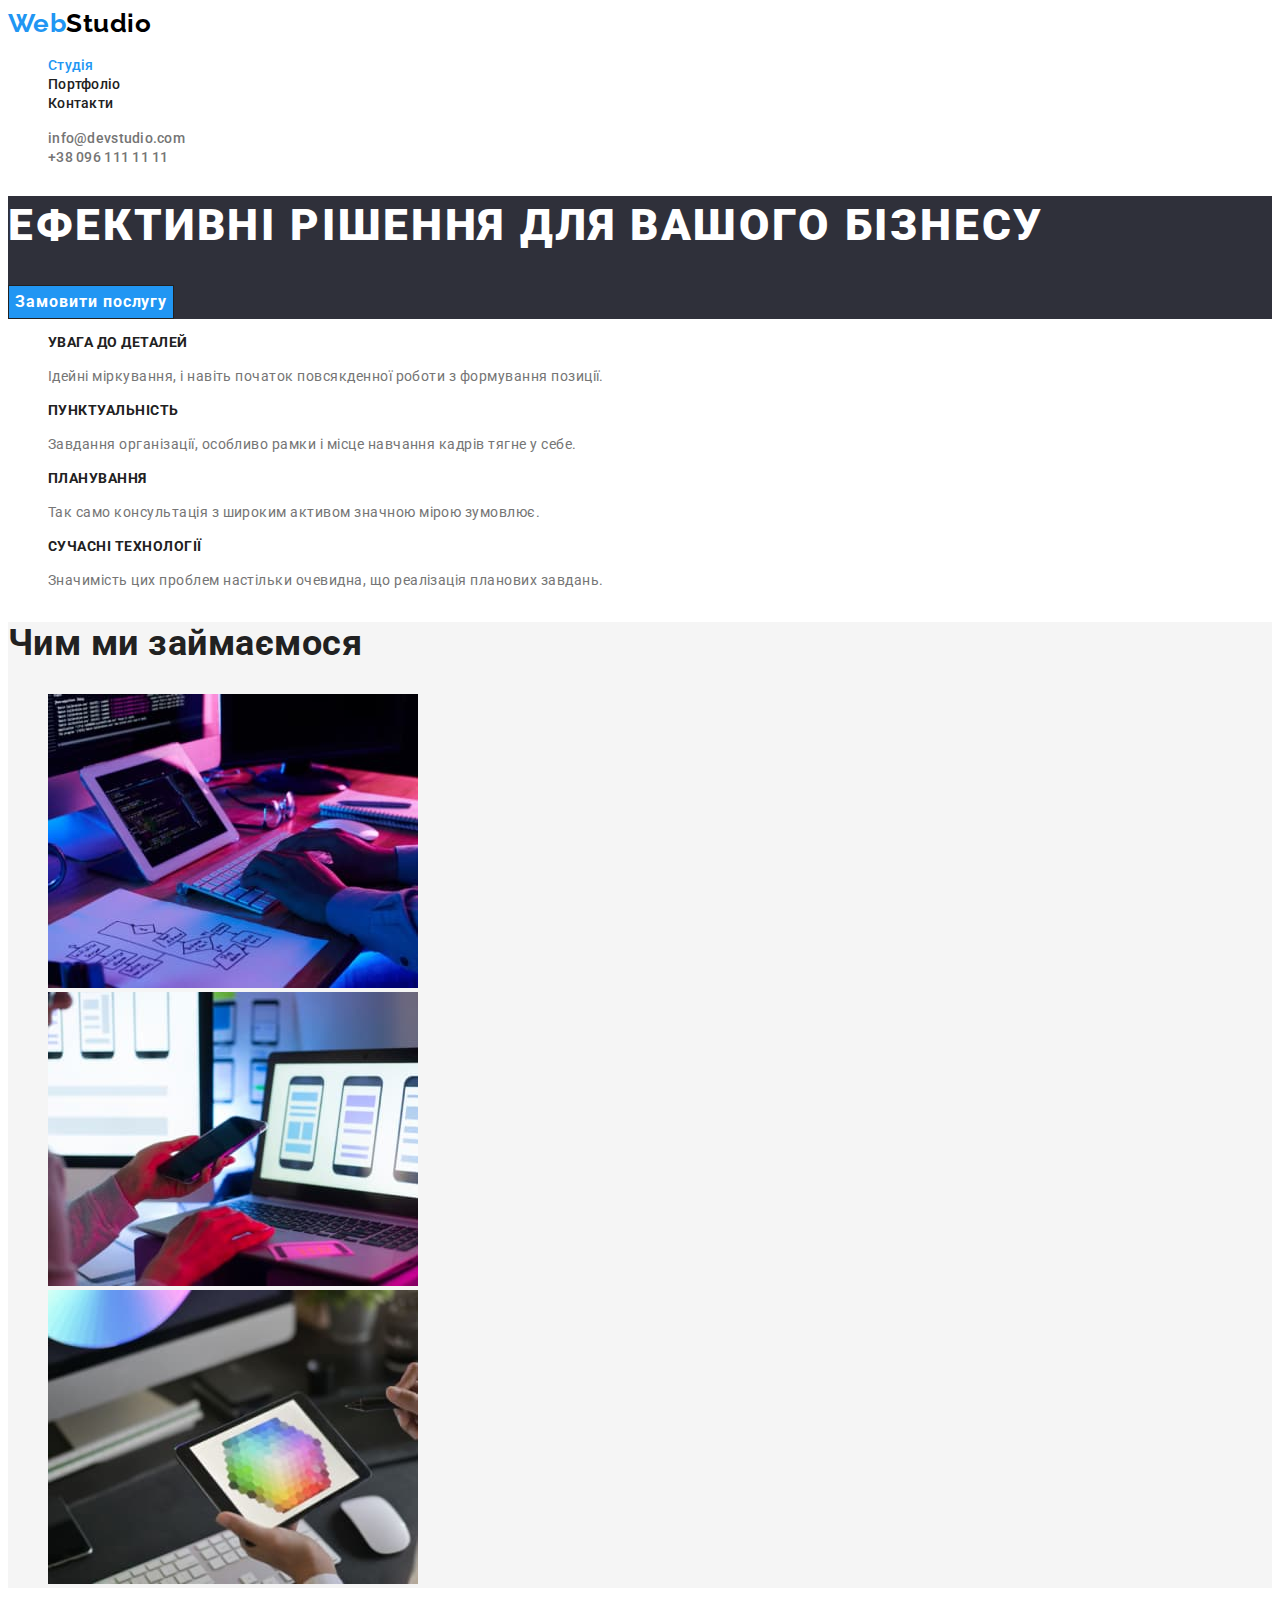
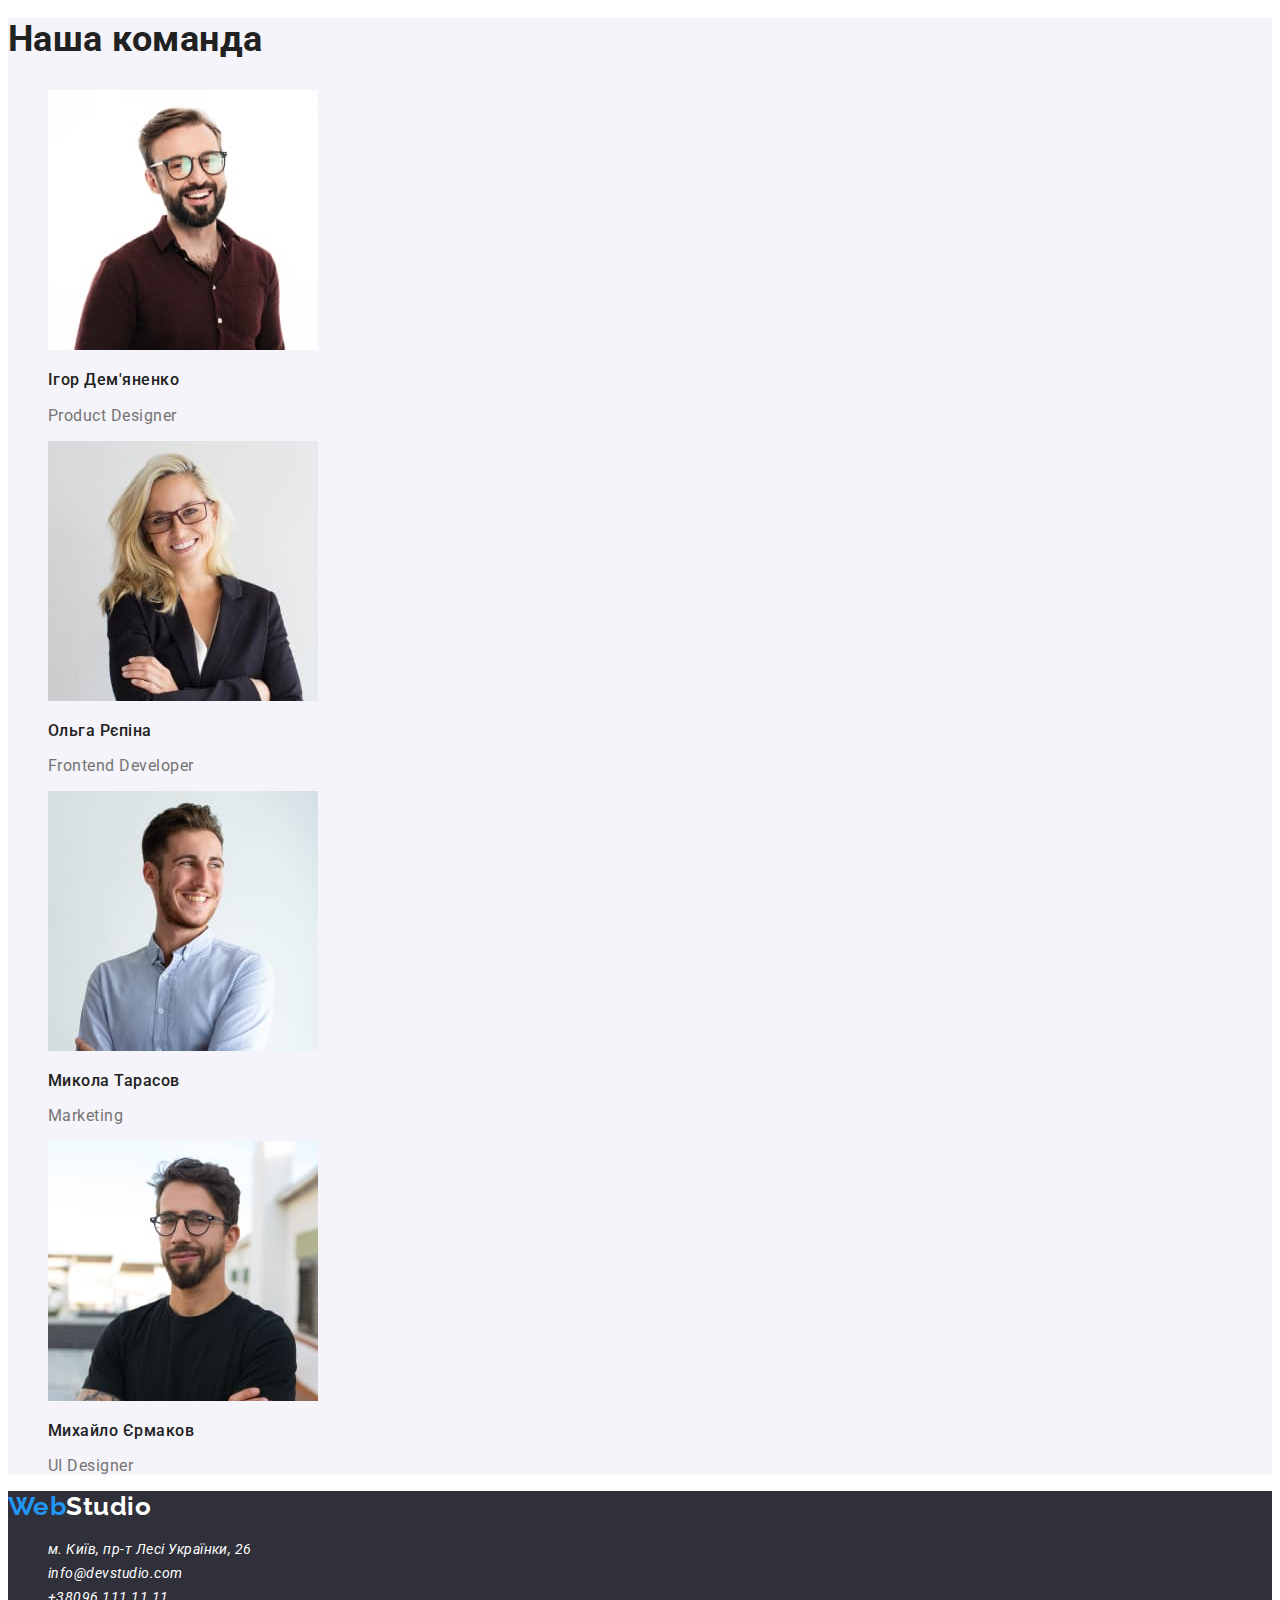
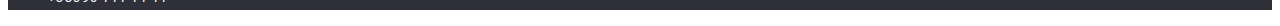
==== commit cf867bc3: "Переробив ДЗ2 3.10" ====
--- a/index.html
+++ b/index.html
@@ -8,7 +8,7 @@
     <link rel="preconnect" href="https://fonts.googleapis.com" />
     <link rel="preconnect" href="https://fonts.gstatic.com" crossorigin />
     <link
-      href="https://fonts.googleapis.com/css2?family=Roboto:wght@400;500;700;900&display=swap"
+      href="https://fonts.googleapis.com/css2?family=Raleway:wght@700&family=Roboto:wght@400;500;700;900&display=swap"
       rel="stylesheet"
     />
     <link rel="stylesheet" href="./css/styles.css" />
@@ -45,27 +45,27 @@
         <ul class="feature-list list">
           <li>
             <h3 class="title">Увага до деталей</h3>
-            <p>
+            <p class="section-description">
               Ідейні міркування, і навіть початок повсякденної роботи з
               формування позиції.
             </p>
           </li>
           <li>
             <h3 class="title">Пунктуальність</h3>
-            <p>
+            <p class="section-description">
               Завдання організації, особливо рамки і місце навчання кадрів тягне
               у себе.
             </p>
           </li>
           <li>
             <h3 class="title">Планування</h3>
-            <p>
+            <p class="section-description">
               Так само консультація з широким активом значною мірою зумовлює.
             </p>
           </li>
           <li>
             <h3 class="title">Сучасні технології</h3>
-            <p>
+            <p class="section-description">
               Значимість цих проблем настільки очевидна, що реалізація планових
               завдань.
             </p>
@@ -167,8 +167,12 @@
               >м. Київ, пр-т Лесі Українки, 26</a
             >
           </li>
-          <li><a href="#" class="link">info@devstudio.com</a></li>
-          <li><a href="#" class="link">+38096 111 11 11</a></li>
+          <li>
+            <a href="#" class="link">info@devstudio.com</a>
+          </li>
+          <li>
+            <a href="#" class="link">+38096 111 11 11</a>
+          </li>
         </ul>
       </address>
     </footer>
--- a/css/styles.css
+++ b/css/styles.css
@@ -20,13 +20,14 @@
     background-color: var(--primary-white-color);
     color: var(--primery-text-color);
 
-    font-family: Roboto, sans;
-    letter-spacing: 0.003 ;
+    font-family: Roboto, sans-serif;
+    letter-spacing: 0.03em;
 }
 /* -- стилі index.html --*/
 .logo {
     color: var(--black-color);
-    font-style: Bold;
+    font-weight: 700;
+    font-family:Raleway;
     font-size: 26px;
     line-height: 1.2;
     text-decoration: none;
@@ -47,9 +48,9 @@
 .site-nav .link {
     color: var(--title-text-color);
     font-weight: 500;
-    font-style: medium; 
-    font-size: 14px; 
-    line-height: 1.2;
+    font-size: 14px; 
+    line-height: 1.14;  
+    letter-spacing: 0.02em;
 }
 .site-nav .link:hover,
 .site-nav .link:focus {
@@ -61,9 +62,9 @@
 .contact-firm .link {
     color: var(--primery-text-color);
     font-weight: 500;
-    font-style: medium; 
-    font-size: 14px; 
-    line-height: 1.2;
+    font-size: 14px; 
+    line-height: 1.14;  
+    letter-spacing: 0.02em;
 }
 .contact-firm .link:hover,
 .contact-firm .link:focus {
@@ -78,23 +79,24 @@
     font-weight: 900;
     font-size: 44px; 
     line-height: 1.36; 
-    line-height: 116%;
-    /* text-align: Center; */
+    letter-spacing: 0.06em;
     text-transform:uppercase;
 }
 /*  Секції */
 .section-title {
     color: var(--title-text-color);
     font-weight: 700;
-    font-style: Bold;
     font-size: 36px;
-    line-height: 1.2;
+    line-height: 1.17;
+}
+.section-description { 
+    font-size: 14px; 
+    line-height: 1.71;  
 }
 /* Особливості компанії*/
 .feature-list .title {
     color: var(--title-text-color);
-    font-weight: 700; 
-    font-style: Bold; 
+    font-weight: 700;  
     font-size: 14px; 
     line-height: 1.14;
     text-transform: uppercase;
@@ -121,8 +123,7 @@
 /*-- Команда компанії-- */
 .team-list .title {
     color: var(--title-text-color);
-    font-weight: 500;
-    font-style: Medium; 
+    font-weight: 500; 
     font-size: 16px; 
     line-height: 1.2;
 }
@@ -135,10 +136,11 @@
     background-color: var(--accent-color);
     border: 1px solid var(--title-text-color);
     font-weight: 700;
-    font-style: bold;
+    font-family: Roboto;
     font-size: 16px; 
-    line-height: 1.8; 
-    line-height: 160%;
+    line-height: 1.88;
+    letter-spacing: 0.06em; 
+    cursor: pointer;
 }
 .primary-button:hover {
     border: 1px solid var(--accent-color);
@@ -147,11 +149,12 @@
     color: var(--title-text-color);
     background-color: var(--primary-white-color);
     border: 1px solid var(--title-text-color);
-    font-weight: 700;
-    font-style: bold;
+    font-family: Roboto;
+    font-weight: 500;
     font-size: 16px;
-    line-height: 1.8;
-    line-height: 160%;
+    line-height: 1.63;
+    letter-spacing: 0.03em;
+    cursor: pointer;
 }
 .secondary-button:hover {
     color: var(--primary-white-color);
@@ -166,8 +169,6 @@
 }
 .site-footer .link {
     color: var(--primary-white-color);
-    font-weight: 400;
-    font-style: normal; 
     font-size: 14px; 
     line-height: 1.7;
 }
@@ -181,15 +182,20 @@
     font-weight:700;
     font-size: 18px; 
     line-height: 2;
-}
-
-
-
-
-
-
-
-
-
-
-
+    letter-spacing: 0.06em;
+}
+.section-card {
+    font-size: 16px; 
+    line-height: 1.88; 
+}
+
+
+
+
+
+
+
+
+
+
+
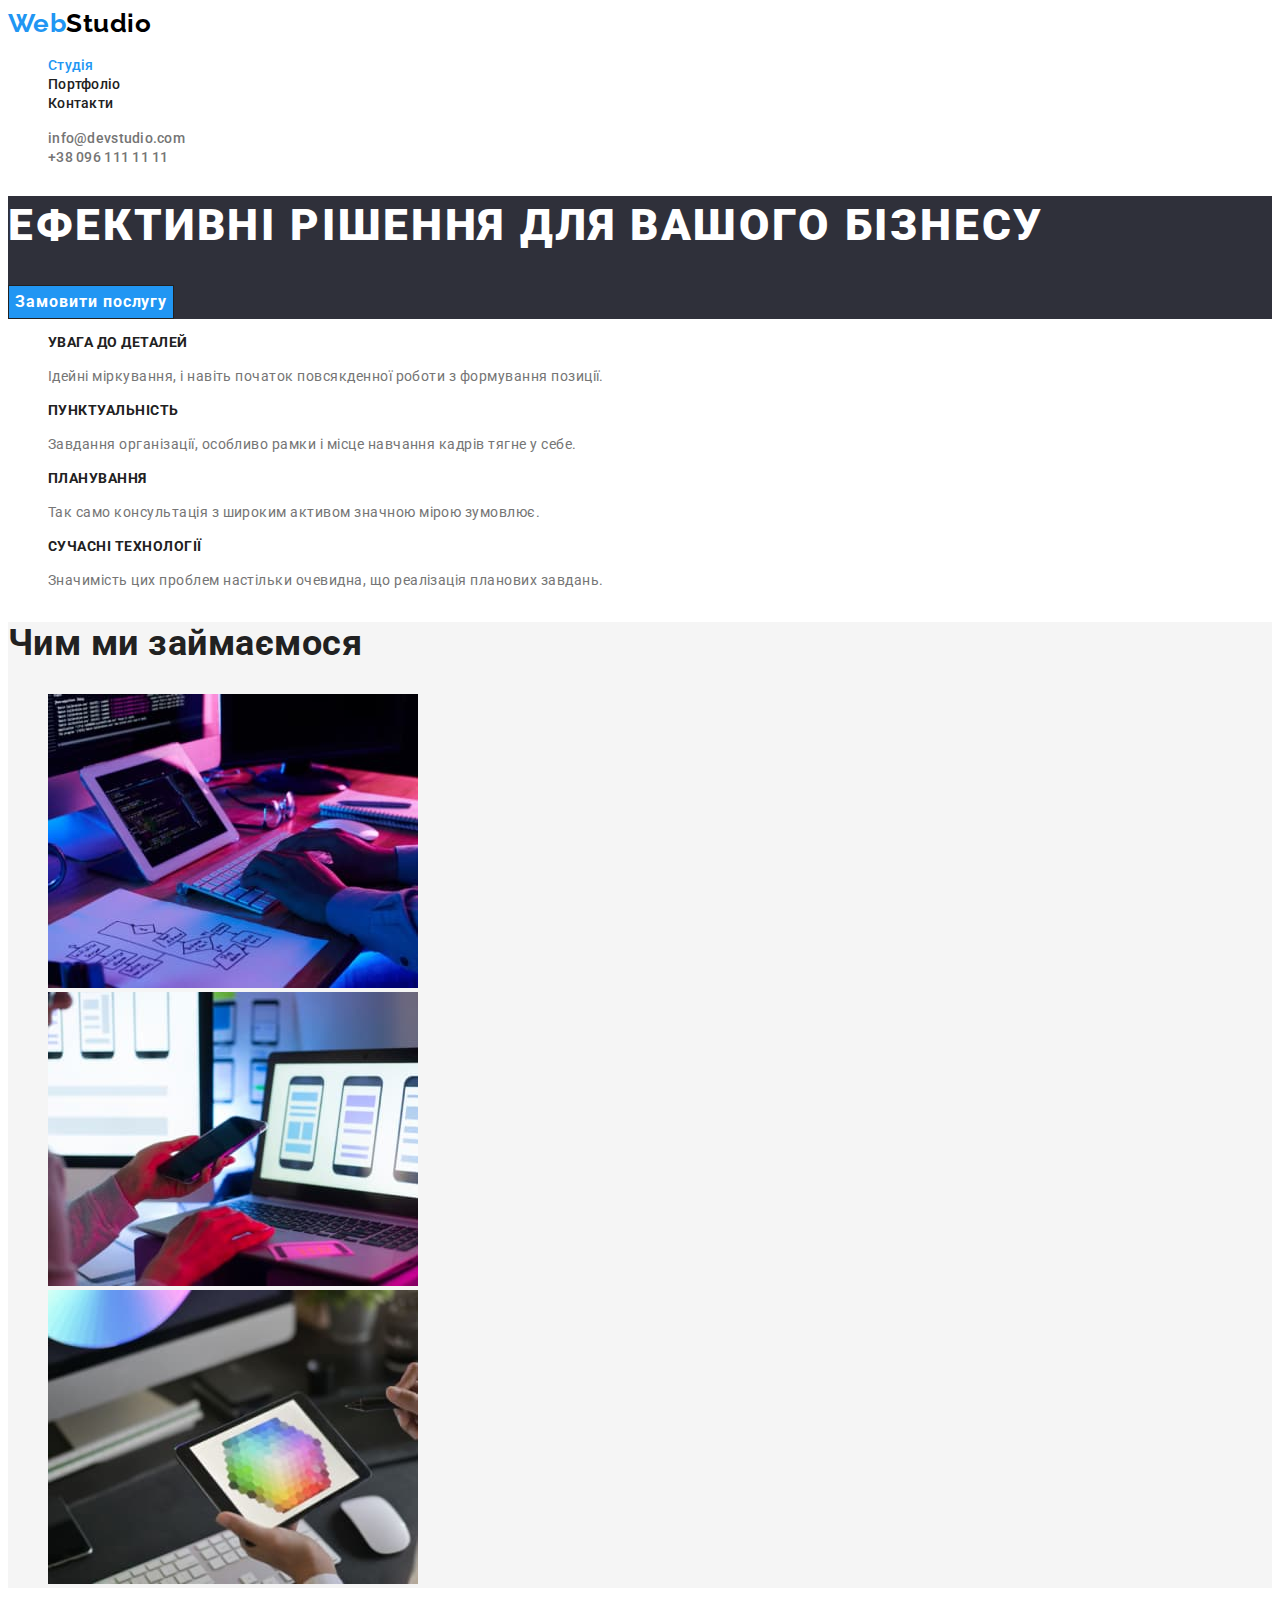
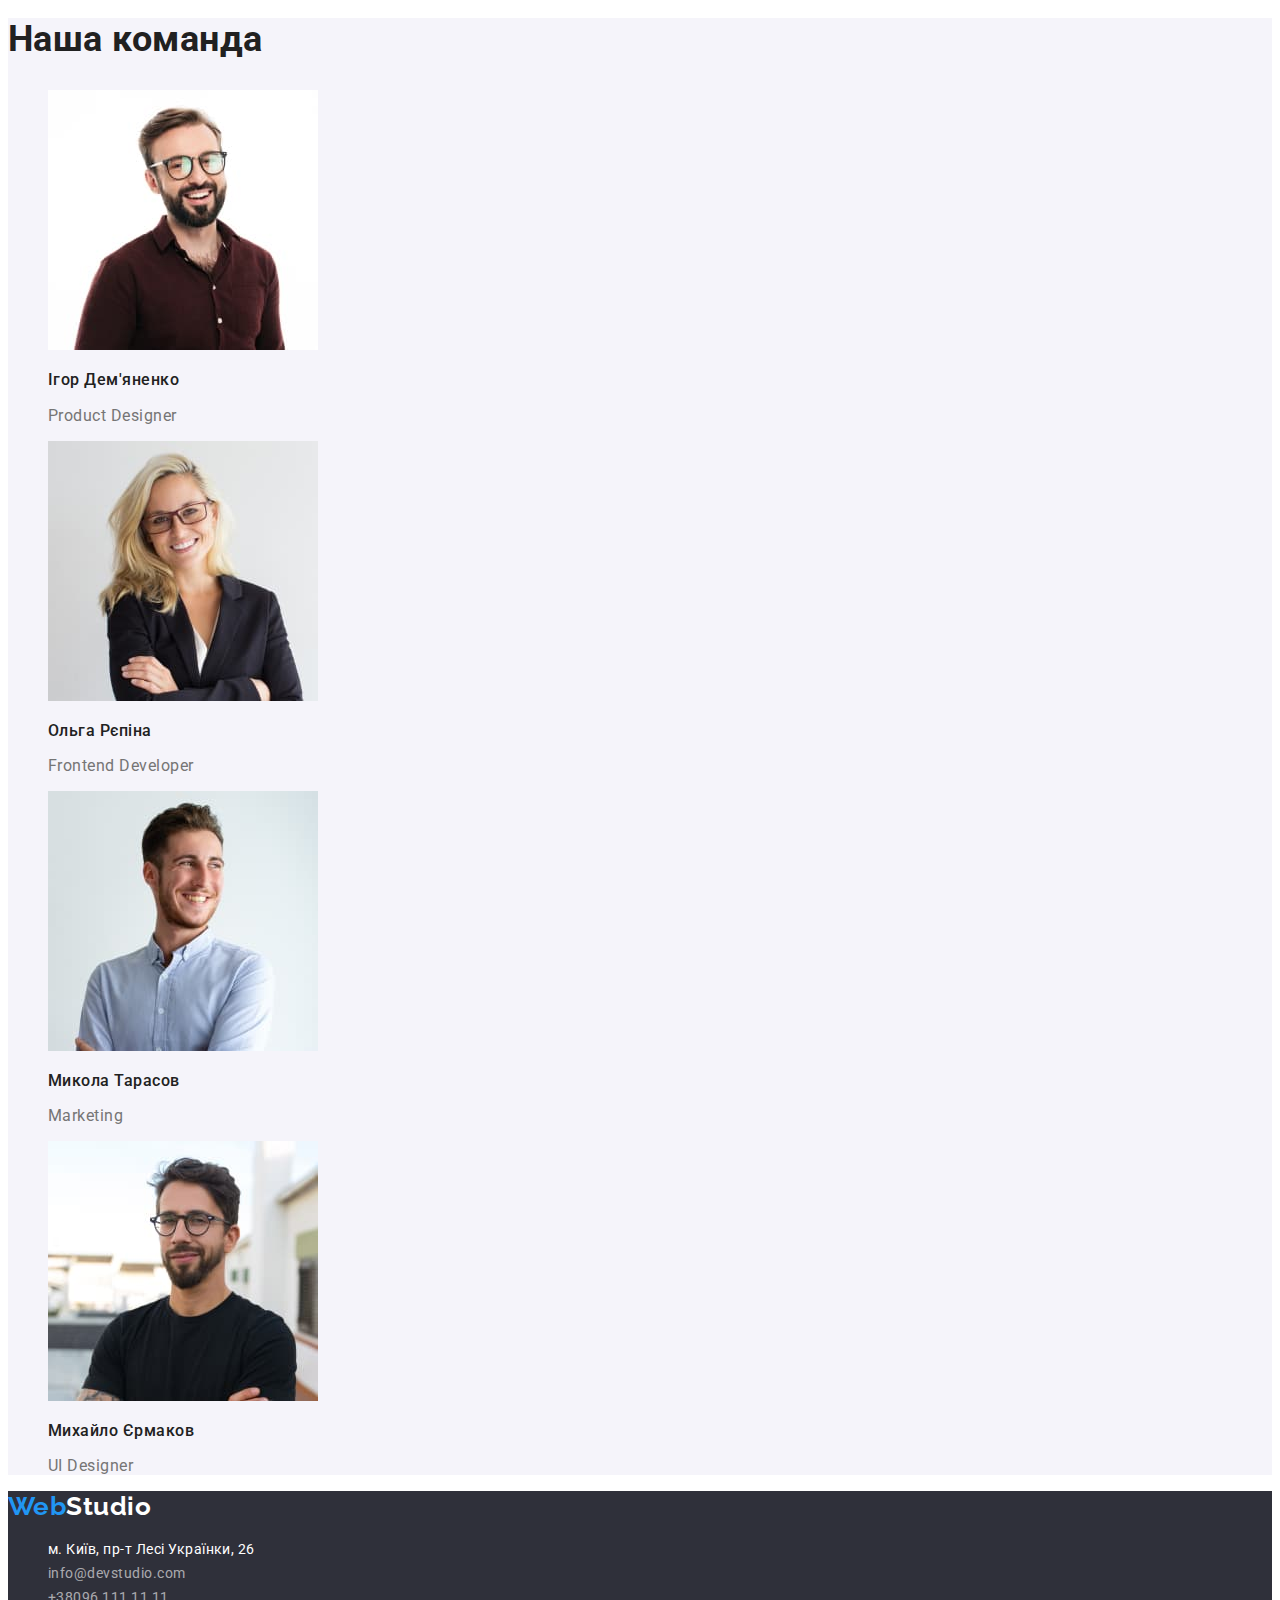
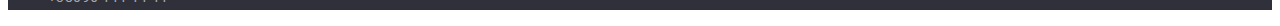
==== commit 66727413: "Заміна кольору в футері" ====
--- a/index.html
+++ b/index.html
@@ -164,15 +164,11 @@
               class="link"
               target="_blank"
               rel="noopener noreferrer nofollow"
-              >м. Київ, пр-т Лесі Українки, 26</a
+              ><span class="adress">м. Київ, пр-т Лесі Українки, 26</span></a
             >
           </li>
-          <li>
-            <a href="#" class="link">info@devstudio.com</a>
-          </li>
-          <li>
-            <a href="#" class="link">+38096 111 11 11</a>
-          </li>
+          <li><a href="#" class="link">info@devstudio.com</a></li>
+          <li><a href="#" class="link">+38096 111 11 11</a></li>
         </ul>
       </address>
     </footer>
--- a/css/styles.css
+++ b/css/styles.css
@@ -5,7 +5,7 @@
 /* білий color: #F5F5F5 */
 /* допоміжний сірий колір тексту:  #757575; */
 /* --фон блоків: #2F303A */
-/* ------ */
+/* --колір тексту номера та емейл: rgba(255, 255, 255, 0.6);-- */
 :root {
     --primery-text-color: #757575;
     --title-text-color: #212121;
@@ -15,6 +15,8 @@
     --white-color: #F5F5F5;
     --ashy-color: #F5F4FA;
     --block-color: #2F303A;
+    --color-text-number: rgba(255, 255, 255, 0.6)
+
 }
 body {
     background-color: var(--primary-white-color);
@@ -167,8 +169,12 @@
 .logo-studio {
     color: var(--primary-white-color);
 }
+.adress {
+    color: var(--primary-white-color);
+}
 .site-footer .link {
-    color: var(--primary-white-color);
+    color: var(--color-text-number);
+    font-style: normal;
     font-size: 14px; 
     line-height: 1.7;
 }
